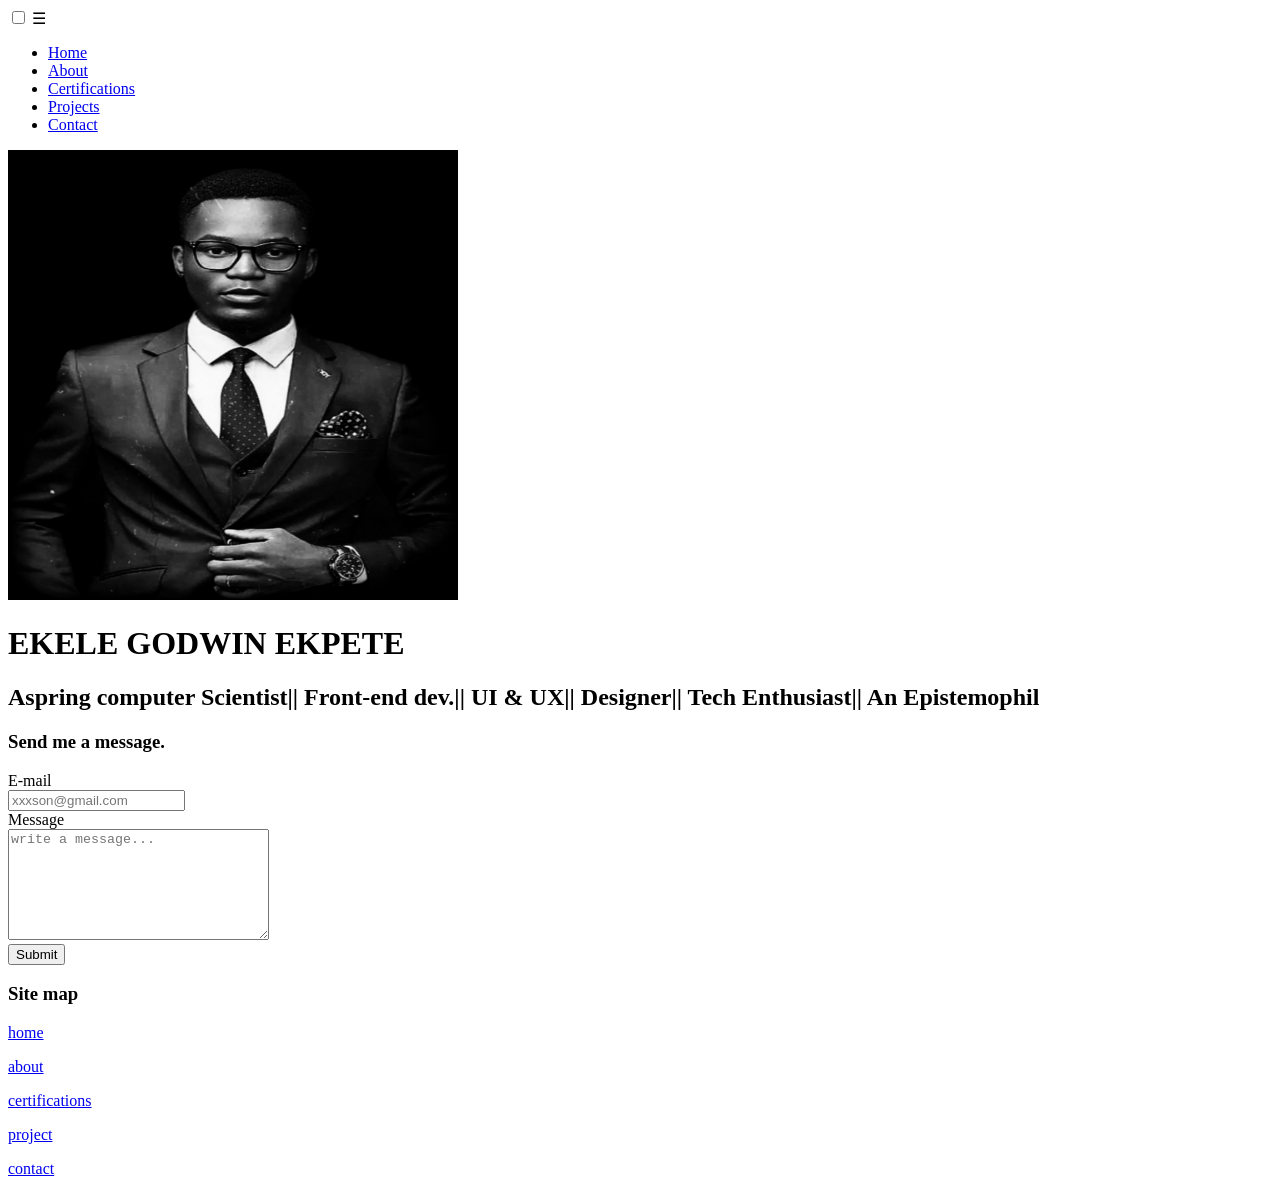
==== src/index.html @ 043b2a03 "add sitemap" ====
<!DOCTYPE html>
<html lang="en">
<head>
    <meta charset="UTF-8">
    <meta name="viewport" content="width=device-width, initial-scale=1.0">
    <title>Portfolio</title>
    <link rel="icon" href="/img/icon.jpg" class="icon" type="image/x-icon" />
    <link rel="stylesheet" href="style.css">
</head>
<body>
    <!--Heading section -->
    <header>
      <nav class="navbar">
        <input type="checkbox" id="menu-toggle" />
        <label for="menu-toggle" class="hambuger">&#9776;</label>
        <ul class="nav-links">
          <li><a href="index.html" class="active">Home</a></li>
          <li><a href="about.html">About</a></li>
          <li><a href="#">Certifications</a></li>
          <li><a href="projects.html">Projects</a></li>
          <li><a href="contact.html">Contact</a></li>
        </ul>
      </nav>
    <!--Body section-->
    </header>

    <!--Main Section-->
    <main>
        <main>
      <img
        src="/img/project6.jpg"
        width="450px"
        height="450px"
        alt="Profile Photo"
      />
      <h1>EKELE GODWIN EKPETE</h1>
      <h2>
        Aspring computer Scientist|| Front-end dev.|| UI & UX|| Designer|| Tech
        Enthusiast|| An Epistemophil
      </h2>
    </main>

    <!--Footer section-->
    <footer>
        <form
        action="https://getform.io/f/bjjekwdb"
        method="post"
        target="_blank"
        autocomplete="on"
      >
        <h3>Send me a message.</h3>
        <div class="contact">
          <div>
            <div class="label">
              <label for="email">E-mail</label>
            </div>
            <div>
              <input
                type="email"
                id="email"
                required
                placeholder="xxxson@gmail.com"
              />
            </div>
          </div>
          <div>
            <div class="label">
              <label for="message">Message</label>
            </div>
            <textarea
              id="message"
              rows="7"
              cols="30"
              placeholder="write a message..."
            ></textarea>
            <div>
              <input type="submit" id="submit" />
            </div>
          </div>
        </div>
      </form>
      
      <!--Site map-->
      <section class="sitemap">
        <div class="sitemap">
          <h3>Site map</h3>
          <p><a href="Homepage.html" target="_blank">home</a></p>
          <p><a href="about.html" target="_blank">about</a></p>
          <p><a href="certif.html" target="_blank">certifications</a></p>
          <p><a href="projects.html" target="_blank">project</a></p>
          <p><a href="contact.html" target="_blank">contact</a></p>
        </div>
      </section>

    </footer>
    
</body>
</html>
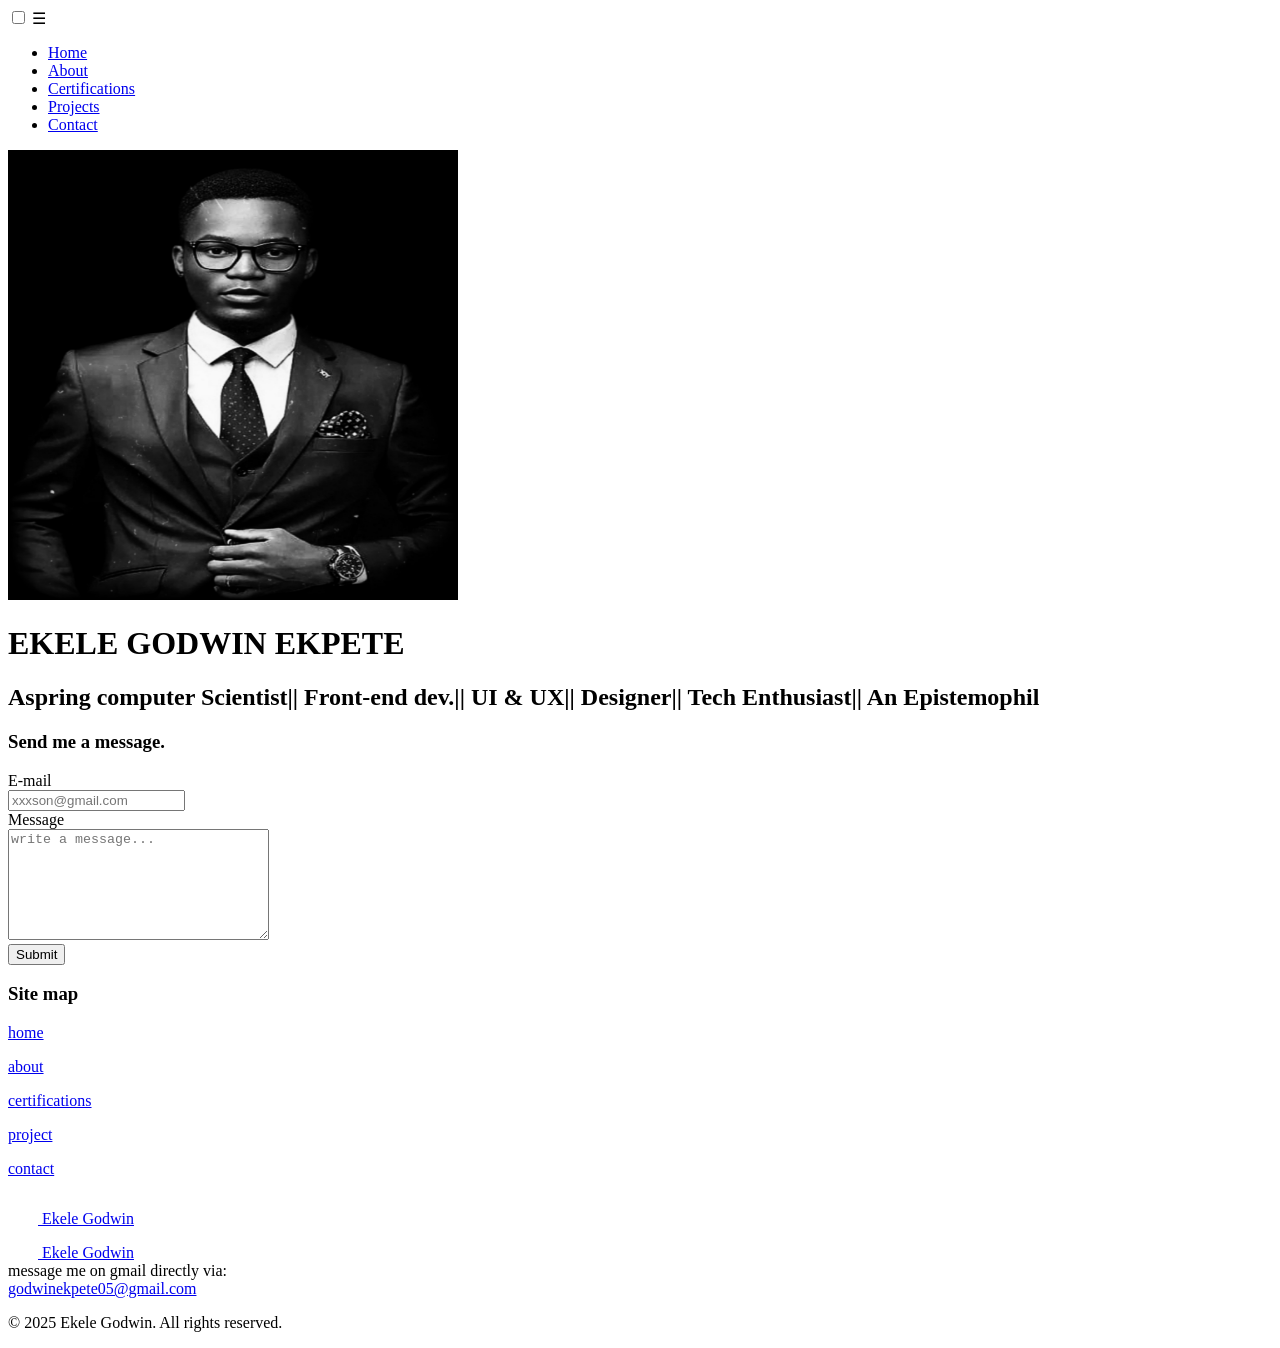
==== commit 55e522bd: "add social handles,copy right" ====
--- a/src/index.html
+++ b/src/index.html
@@ -79,7 +79,7 @@
           </div>
         </div>
       </form>
-      
+
       <!--Site map-->
       <section class="sitemap">
         <div class="sitemap">
@@ -92,7 +92,37 @@
         </div>
       </section>
 
+      <!--Others-->
+      <section id="others">
+        <div class="sitemap">
+          <img src="/img/LinkedIn.svg" width="30px" alt="likedin.svg" /><a
+            href="https://www.linkedin.com/in/godwin-ekele-9a925a258"
+            target="_blank"
+          >
+            Ekele Godwin</a
+          ><br />
+          <img src="/img/Github.svg" width="30px" alt="GitHub.svg" /><a
+            href="https://www.github.com/jem_o5"
+            target="_blank"
+          >
+            Ekele Godwin</a
+          >
+        </div>
+        <div class="gmail">
+          <div>message me on gmail directly via:</div>
+          <div class="sitemap">
+            <a
+              href="http://www.gmail.com/godwinekpete05@gmail.com"
+              target="_blank"
+              >godwinekpete05@gmail.com</a
+            >
+          </div>
+        </div>
+      </section>
     </footer>
+    <section class="copy">
+      <p>&copy; 2025 Ekele Godwin. All rights reserved.</p>
+    </section>
     
 </body>
 </html>
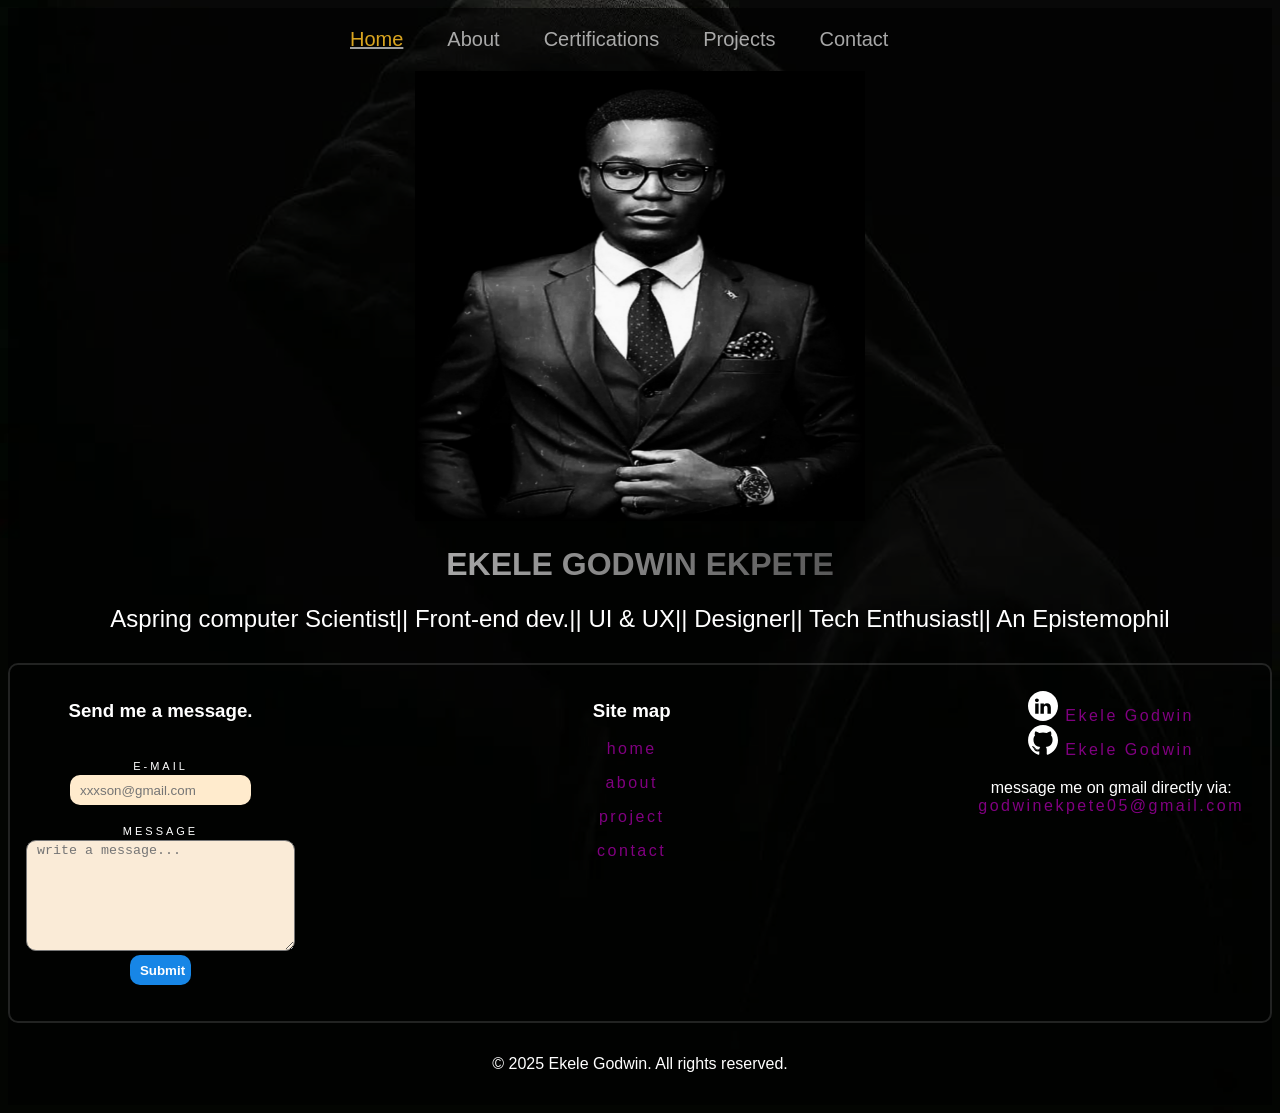
==== commit 24a08800: "change homepage.html to index at the site map" ====
--- a/src/index.html
+++ b/src/index.html
@@ -84,9 +84,8 @@
       <section class="sitemap">
         <div class="sitemap">
           <h3>Site map</h3>
-          <p><a href="Homepage.html" target="_blank">home</a></p>
+          <p><a href="index.html" target="_blank">home</a></p>
           <p><a href="about.html" target="_blank">about</a></p>
-          <p><a href="certif.html" target="_blank">certifications</a></p>
           <p><a href="projects.html" target="_blank">project</a></p>
           <p><a href="contact.html" target="_blank">contact</a></p>
         </div>
--- a/src/style.css
+++ b/src/style.css
@@ -0,0 +1,143 @@
+* {
+  box-sizing: border-box;
+}
+body {
+  background-image: url("/img/yousaf_editz4_7492402223587151159.jpeg");
+  background-position: center;
+  background-size: cover;
+  backdrop-filter: brightness(40%);
+  color: white;
+  font-family: "Segoe UI", Tahoma, Geneva, Verdana, sans-serif;
+}
+main {
+  text-align: center;
+}
+@media (max-width: 980px) {
+  main,
+  footer {
+    flex-direction: column;
+  }
+}
+.navbar {
+  display: flex;
+  justify-content: space-between;
+  align-items: center;
+}
+.nav-links {
+  display: flex;
+  list-style: none;
+  gap: 20px;
+  margin: 20px 290px;
+}
+.nav-links a {
+  color: rgba(255, 255, 255, 0.651);
+  text-decoration: none;
+  padding: 8px 12px;
+  font-size: 20px;
+}
+.hambuger {
+  display: none;
+}
+#menu-toggle {
+  display: none;
+}
+
+@media (max-width: 980px) {
+  .nav-links {
+    display: none;
+    flex-direction: column;
+    background: #33333365;
+    position: absolute;
+    top: 10px;
+    left: 0;
+    gap: 20px;
+    padding: 10px 0;
+    width: 20%;
+    border-radius: 10px;
+  }
+
+  #menu-toggle:checked + .hambuger + .nav-links {
+    display: flex;
+    margin: 0px;
+  }
+  .hambuger {
+    display: block;
+    font-size: 26px;
+    cursor: pointer;
+  }
+  footer {
+    text-align: center;
+  }
+}
+nav a:hover {
+  color: goldenrod;
+  text-decoration: underline rgba(255, 255, 255, 0.614);
+}
+nav a.active {
+  color: goldenrod;
+  text-decoration: underline rgba(255, 255, 255, 0.614);
+}
+h1 {
+  background: linear-gradient(to right, white, black);
+  -webkit-background-clip: text;
+  -webkit-text-fill-color: transparent;
+}
+h2 {
+  font-weight: normal;
+  margin-bottom: 30px;
+}
+footer {
+  display: flex;
+  justify-content: space-between;
+  border: 2px solid rgba(255, 255, 255, 0.132);
+  border-radius: 10px;
+}
+.copy {
+  text-align: center;
+}
+form {
+  display: flex;
+  flex-direction: column;
+  padding: 1rem;
+  gap: 20px;
+}
+input {
+  padding-left: 10px;
+  margin-bottom: 20px;
+  background-color: blanchedalmond;
+  border: none;
+  height: 30px;
+  border-radius: 10px;
+}
+textarea {
+  background-color: antiquewhite;
+  border-radius: 10px;
+  padding-left: 10px;
+}
+.label {
+  text-transform: uppercase;
+  letter-spacing: 3px;
+  font-size: 11px;
+  margin-bottom: 3px;
+}
+#submit {
+  color: white;
+  background-color: rgb(23, 134, 230);
+  font-weight: bold;
+  border-radius: 10px;
+}
+
+section {
+  padding: 1rem;
+}
+.sitemap a {
+  text-decoration: none;
+  color: purple;
+  letter-spacing: 2.5px;
+}
+#others {
+  margin: 10px;
+}
+.gmail {
+  margin-top: 20px;
+}
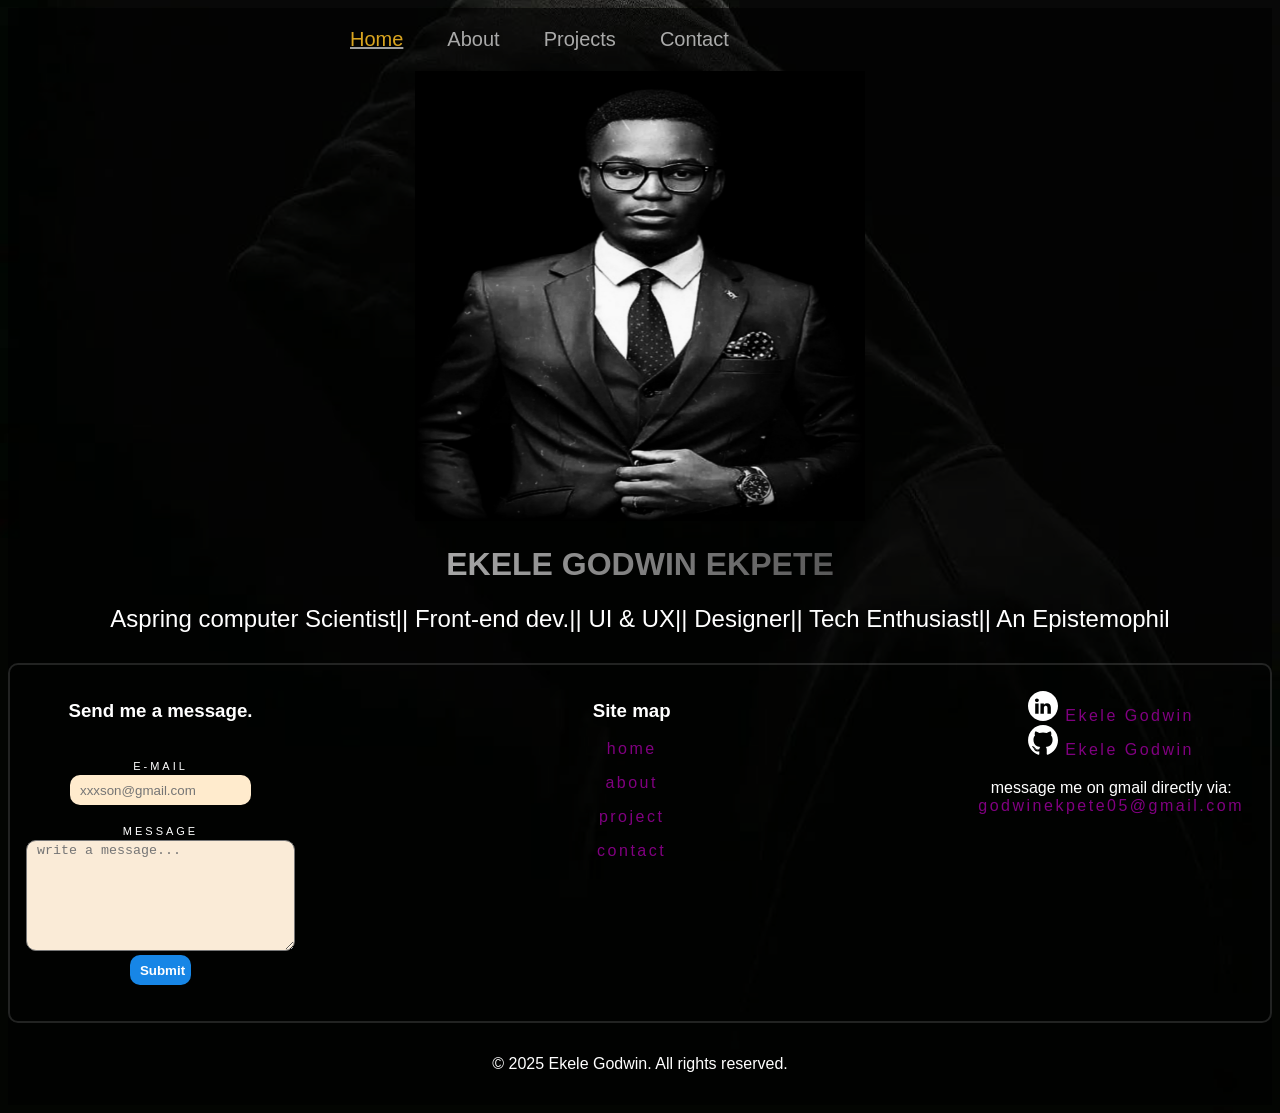
==== commit a24e90b2: "adjust the location to each pages to their changed location." ====
--- a/src/index.html
+++ b/src/index.html
@@ -15,10 +15,9 @@
         <label for="menu-toggle" class="hambuger">&#9776;</label>
         <ul class="nav-links">
           <li><a href="index.html" class="active">Home</a></li>
-          <li><a href="about.html">About</a></li>
-          <li><a href="#">Certifications</a></li>
-          <li><a href="projects.html">Projects</a></li>
-          <li><a href="contact.html">Contact</a></li>
+          <li><a href="/pages/about.html">About</a></li>
+          <li><a href="/pages/projects.html">Projects</a></li>
+          <li><a href="/pages/contact.html">Contact</a></li>
         </ul>
       </nav>
     <!--Body section-->
@@ -85,9 +84,9 @@
         <div class="sitemap">
           <h3>Site map</h3>
           <p><a href="index.html" target="_blank">home</a></p>
-          <p><a href="about.html" target="_blank">about</a></p>
-          <p><a href="projects.html" target="_blank">project</a></p>
-          <p><a href="contact.html" target="_blank">contact</a></p>
+          <p><a href="/pages/about.html" target="_blank">about</a></p>
+          <p><a href="/pages/projects.html" target="_blank">project</a></p>
+          <p><a href="/pages/contact.html" target="_blank">contact</a></p>
         </div>
       </section>
 
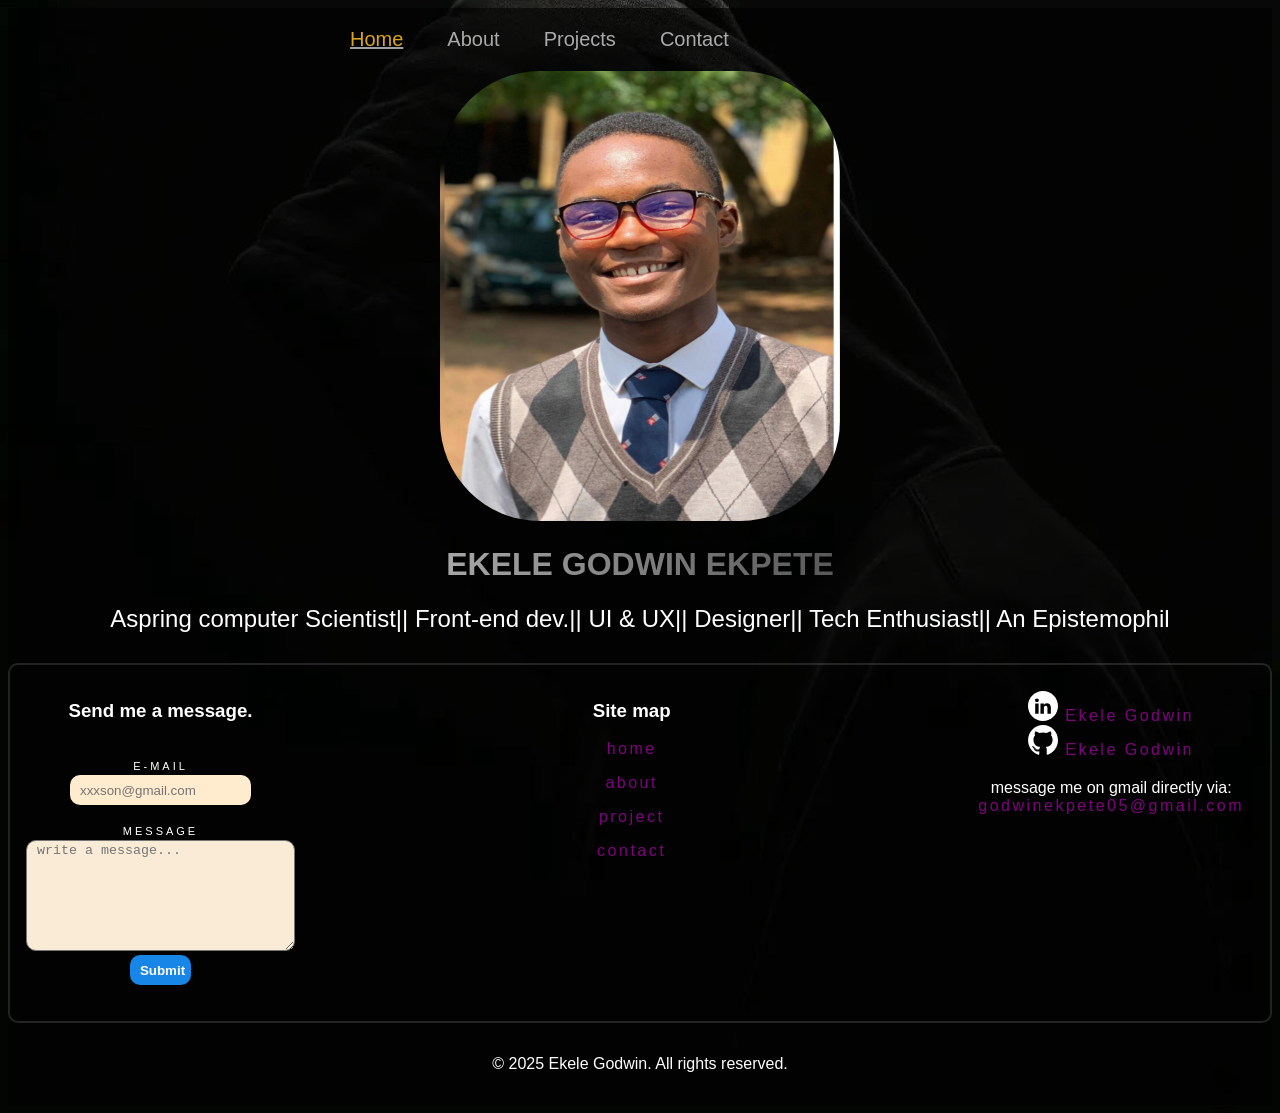
==== commit 1fbc5041: "changed profile image and add little styles" ====
--- a/src/index.html
+++ b/src/index.html
@@ -14,7 +14,7 @@
         <input type="checkbox" id="menu-toggle" />
         <label for="menu-toggle" class="hambuger">&#9776;</label>
         <ul class="nav-links">
-          <li><a href="index.html" class="active">Home</a></li>
+          <li><a href="/src/index.html" class="active">Home</a></li>
           <li><a href="/pages/about.html">About</a></li>
           <li><a href="/pages/projects.html">Projects</a></li>
           <li><a href="/pages/contact.html">Contact</a></li>
@@ -27,10 +27,8 @@
     <main>
         <main>
       <img
-        src="/img/project6.jpg"
-        width="450px"
-        height="450px"
-        alt="Profile Photo"
+        src="/img/profile Photo.jpg"
+        class="profileP"
       />
       <h1>EKELE GODWIN EKPETE</h1>
       <h2>
@@ -83,7 +81,7 @@
       <section class="sitemap">
         <div class="sitemap">
           <h3>Site map</h3>
-          <p><a href="index.html" target="_blank">home</a></p>
+          <p><a href="/src/index.html" target="_blank">home</a></p>
           <p><a href="/pages/about.html" target="_blank">about</a></p>
           <p><a href="/pages/projects.html" target="_blank">project</a></p>
           <p><a href="/pages/contact.html" target="_blank">contact</a></p>
@@ -94,13 +92,13 @@
       <section id="others">
         <div class="sitemap">
           <img src="/img/LinkedIn.svg" width="30px" alt="likedin.svg" /><a
-            href="https://www.linkedin.com/in/godwin-ekele-9a925a258"
+            href="https://www.linkedin.com/in/godwinekele"
             target="_blank"
           >
             Ekele Godwin</a
           ><br />
           <img src="/img/Github.svg" width="30px" alt="GitHub.svg" /><a
-            href="https://www.github.com/jem_o5"
+            href="https://www.github.com/jem-05"
             target="_blank"
           >
             Ekele Godwin</a
--- a/src/style.css
+++ b/src/style.css
@@ -114,6 +114,13 @@
   border-radius: 10px;
   padding-left: 10px;
 }
+.profileP{ 
+  width: 400px;
+  height: 450px;
+  border-radius: 100px;
+  background-position: center;
+  alt: "Profile Photo";
+}
 .label {
   text-transform: uppercase;
   letter-spacing: 3px;
@@ -126,7 +133,6 @@
   font-weight: bold;
   border-radius: 10px;
 }
-
 section {
   padding: 1rem;
 }
